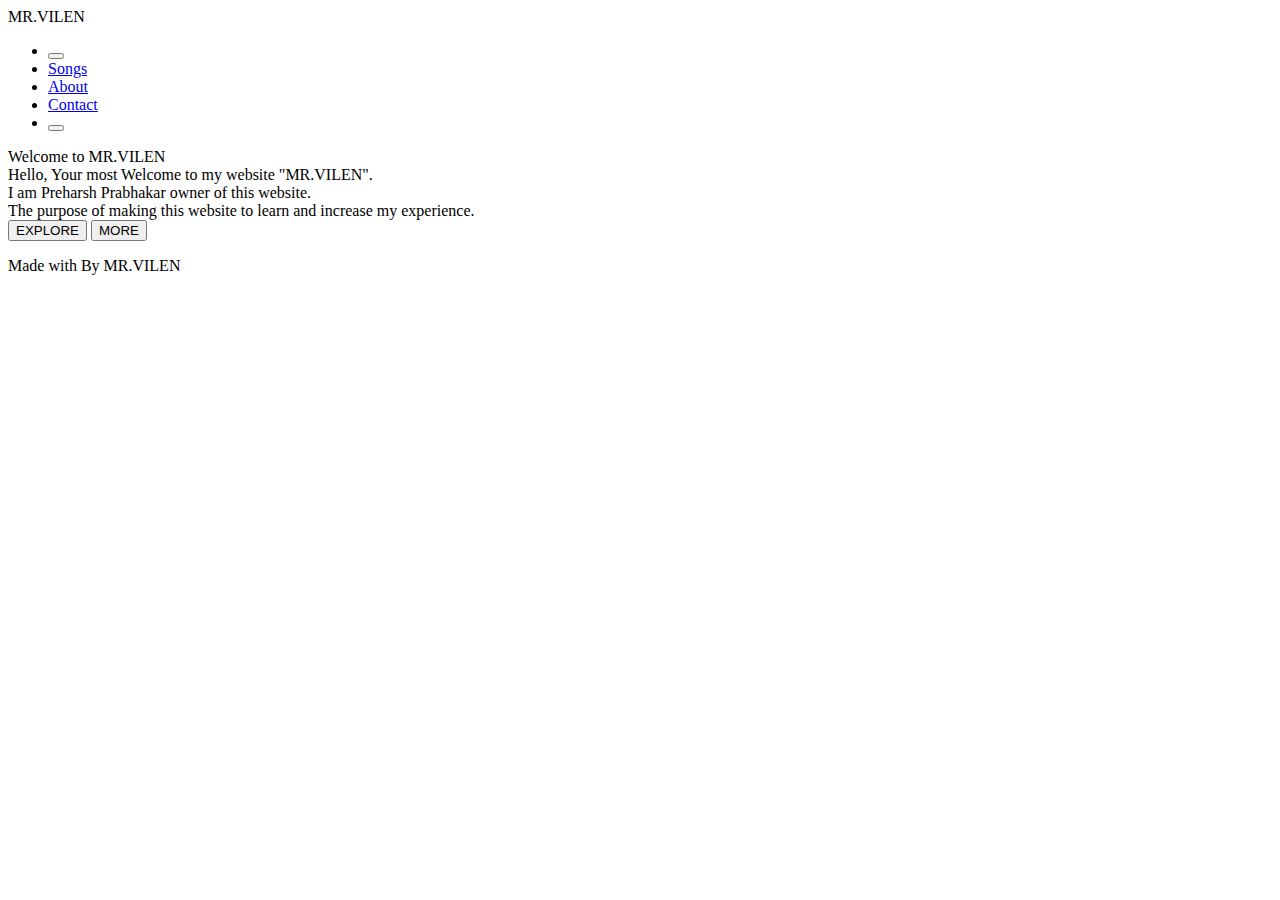
==== index.html @ 7f10697e "Mr.Vilen" ====
<html>

<head>
    <meta name="viewport" content="with=device-width, initial-scale=1.0">
    <title>MR.VILEN</title>
    <link rel="stylesheet" href="E:\Web Developer\Personal Web pages\2\style.css">
    <link rel="stylesheet" href="E:\Web Developer\Personal Web pages\2\Main.css">
    <link rel="stylesheet" href="https://cdnjs.cloudflare.com/ajax/libs/font-awesome/6.2.1/css/all.min.css"
        integrity="sha512-MV7K8+y+gLIBoVD59lQIYicR65iaqukzvf/nwasF0nqhPay5w/9lJmVM2hMDcnK1OnMGCdVK+iQrJ7lzPJQd1w=="
        crossorigin="anonymous" referrerpolicy="no-referrer" />
</head>

<body>
    <section class="banner">
        <nav>
            <span class="logo">MR.VILEN</span>
            <div class="navlinks" id="navlinks">
                <i class="fa-solid fa-xmark" onclick="hideMenu()"></i>
            <ul>
                <li><button class="btn1"><a href="E:\Web Developer\Personal Web pages\2\Main.html"><i
                                class="fa-solid fa-house"></i></a></li>
                <li><a href="E:\Web Developer\Personal Web pages\2\Songs.html">Songs</a></li>
                <li><a href="E:\Web Developer\Personal Web pages\2\About.html">About</a></li>
                <li><a href="E:\Web Developer\Personal Web pages\2\Contact.html">Contact</a></li>
                <li><button class="btn1"><a href="#"><i class="fa-solid fa-magnifying-glass"></i></a></li>
            </ul>
            </div>
            <i class="fa-solid fa-bars" onclick="showMenu()"></i>
        </nav>
    </section>
    <div class="content">
        <div class="sub">
            Welcome to MR.VILEN
        </div>
        <div class="para">
            Hello, Your most Welcome to my website "MR.VILEN".<br>I am Preharsh Prabhakar owner of this
            website.<br>The purpose of making this website to learn and increase my experience.
        </div>
        <div class="button">
            <button type="button" class="btn5"><span class="btn"></span> EXPLORE</button>
            <button type="button" class="btn5"><span class="btn"></span>MORE</button>

        </div>
    </div>
    <section class="last">
        <div class="icons">
            <a href="https://www.instagram.com/harsh_._315/"><i class="fa-brands fa-instagram"></i></a>
            <a href="https://www.facebook.com/Preharshprabhakar1234/"><i class="fa-brands fa-facebook"></i></a>
            <a href="https://twitter.com/i/flow/login"><i class="fa-brands fa-twitter"></i></a>
            <a href="https://in.linkedin.com/"><i class="fa-brands fa-linkedin"></i></a>
        </div>
        <p>Made with <i class="fa-solid fa-at"></i> By MR.VILEN</p>
    </section>


<script>
    var navLinks = document.getElementById("navlinks");
    function showMenu(){
        navlinks.style.right = "0"
    }
    function hideMenu(){
        navlinks.style.right = "-200px"
    }
</script>


</body>

</html>
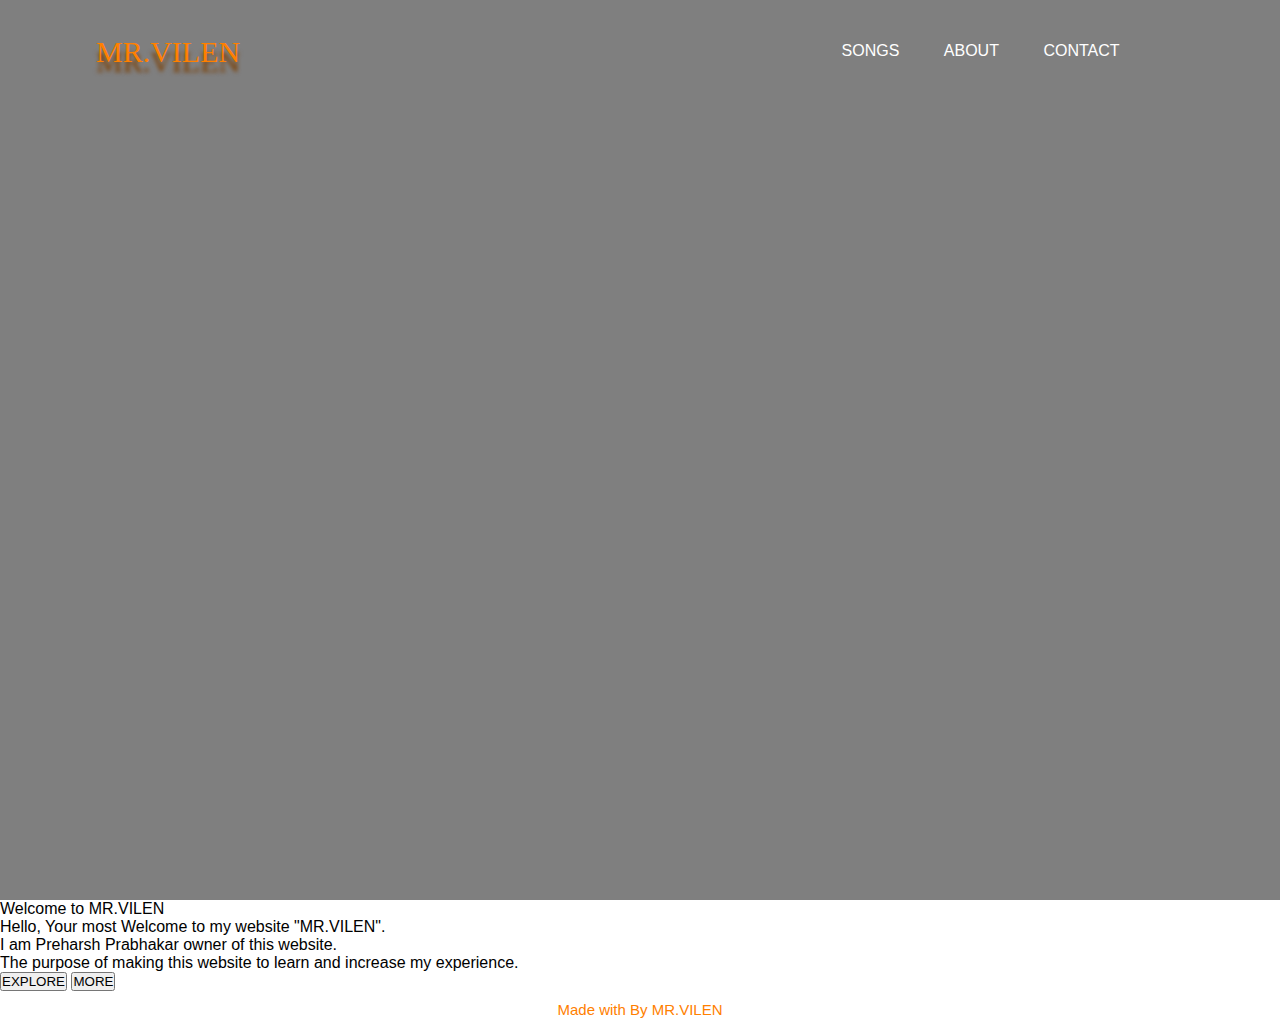
==== commit 26d89a8f: "Update index.html" ====
--- a/index.html
+++ b/index.html
@@ -3,8 +3,8 @@
 <head>
     <meta name="viewport" content="with=device-width, initial-scale=1.0">
     <title>MR.VILEN</title>
-    <link rel="stylesheet" href="E:\Web Developer\Personal Web pages\2\style.css">
-    <link rel="stylesheet" href="E:\Web Developer\Personal Web pages\2\Main.css">
+    <link rel="stylesheet" href="index.css">
+    <link rel="stylesheet" href="E:\Web Developer\Personal Web pages\Mr.Vilen\Mrvilen.github.io\Main.css">
     <link rel="stylesheet" href="https://cdnjs.cloudflare.com/ajax/libs/font-awesome/6.2.1/css/all.min.css"
         integrity="sha512-MV7K8+y+gLIBoVD59lQIYicR65iaqukzvf/nwasF0nqhPay5w/9lJmVM2hMDcnK1OnMGCdVK+iQrJ7lzPJQd1w=="
         crossorigin="anonymous" referrerpolicy="no-referrer" />
@@ -66,4 +66,4 @@
 
 </body>
 
-</html>+</html>
--- a/index.css
+++ b/index.css
@@ -0,0 +1,160 @@
+* {
+    margin: 0;
+    padding: 0;
+    font-family: sans-serif;
+}
+
+.banner {
+    width: 100%;
+    height: 100vh;
+    background-image: linear-gradient(rgba(0, 0, 0, 0.50), rgba(0, 0, 0, 0.50)), url(https://images.pexels.com/photos/1105666/pexels-photo-1105666.jpeg?auto=compress&cs=tinysrgb&w=1260&h=750&dpr=1);
+    background-size: cover;
+    background-position: center;
+}
+
+nav {
+    width: 85%;
+    margin: auto;
+    padding: 35px 0;
+    display: flex;
+    align-items: center;
+    justify-content: space-between;
+}
+.btn1
+{
+    color:#fff;
+}
+.logo {
+    font-family: Lucida Handwriting;
+    text-shadow: 0px 10px 4px rgb(123, 62, 0);
+    font-size: 30px;
+    color: rgb(255, 128, 0);
+    width: 120px;
+    cursor: pointer;
+}
+.navlinks
+{
+    flex:1;
+    text-align:right;
+    transition: 1s;
+}
+
+nav ul li {
+    list-style: none;
+    display: inline-block;
+    margin: 0 20px;
+    position: relative;
+}
+
+nav ul li a {
+    text-decoration: none;
+    color: white;
+    text-transform: uppercase;
+}
+
+nav ul li::after {
+    content: '';
+    height: 3px;
+    width: 0;
+    background: rgb(255, 128, 0);
+    display: block;
+    margin: auto;
+    transition: 0.5s;
+}
+
+nav ul li:hover::after {
+    width: 100%;
+}
+
+.last {
+    margin:0;
+    margin-top: 10px;
+    margin-bottom: 10px;
+    width:100%;
+    text-align: center;
+    padding: 0px 0;
+}
+.last p{
+    margin-top: 10px;
+    color:rgb(255, 128, 0);
+    font-size: 15px;
+}
+.icons .fa-brands
+{
+    margin:0 13px;
+    cursor: pointer;
+    padding: 0 0;
+}
+
+i {
+    color: rgb(255, 128, 0);
+}
+
+.btn1,
+.btn2,
+.btn3,
+.btn4 {
+    font-size: 20px;
+    background-color: transparent;
+}
+
+.btn1 {
+    border: none;
+}
+
+.btn2 {
+    margin-right: 30px;
+}
+
+.btn3 {
+    margin-right: 30px;
+}
+nav .fa-xmark{
+    display: none;
+}
+nav .fa-bars{
+    display: none;
+}
+@media(max-width:700px)
+{
+
+  nav ul li{
+    margin-bottom: 20px;
+    display: block;
+  }  
+  .navlinks{
+    position: absolute;
+    background: rgb(255, 128, 0);
+    height: 100vh;
+    top:0;
+    right:-200px;
+    text-align:center;
+    z-index:2;
+  }
+  nav .fa-xmark{
+    text-align:left;
+    display: block;
+    color:#fff;
+    margin:10px;
+    font-size:22px;
+    cursor: pointer;
+}
+nav .fa-house{
+    display: block;
+    color:#fff;
+    cursor: pointer;
+}
+nav .fa-magnifying-glass{
+    display: block;
+    color:#fff;
+    cursor: pointer;
+}
+nav .fa-bars{
+    text-align:left;
+    display: block;
+    color:rgb(255, 128, 0);
+    margin:10px;
+    font-size:22px;
+    cursor: pointer;
+}
+}
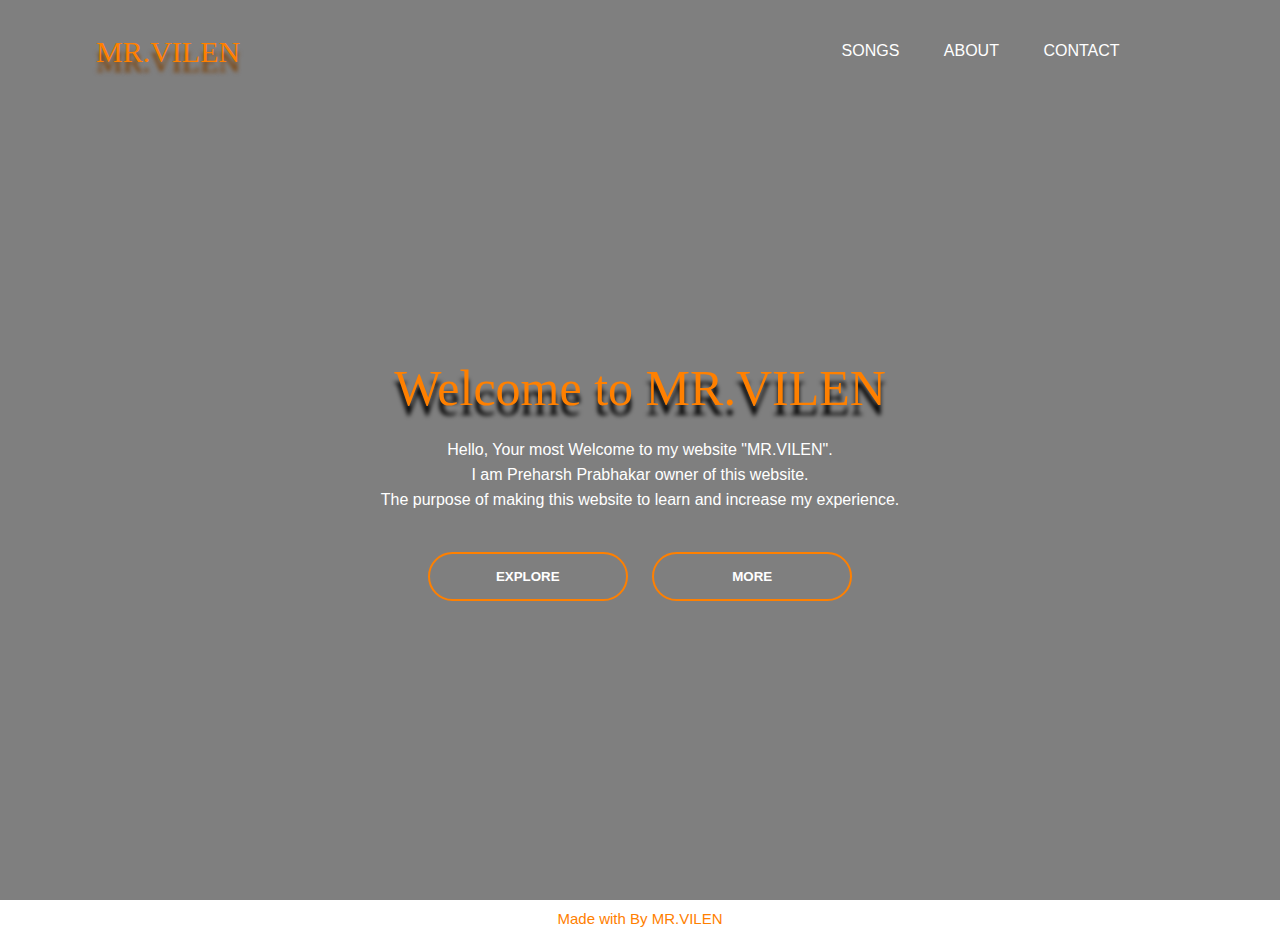
==== commit f95e8321: "Update index.html" ====
--- a/index.html
+++ b/index.html
@@ -3,8 +3,8 @@
 <head>
     <meta name="viewport" content="with=device-width, initial-scale=1.0">
     <title>MR.VILEN</title>
-    <link rel="stylesheet" href="index.css">
-    <link rel="stylesheet" href="E:\Web Developer\Personal Web pages\Mr.Vilen\Mrvilen.github.io\Main.css">
+    <link rel="stylesheet" href="style.css">
+    <link rel="stylesheet" href="Main.css">
     <link rel="stylesheet" href="https://cdnjs.cloudflare.com/ajax/libs/font-awesome/6.2.1/css/all.min.css"
         integrity="sha512-MV7K8+y+gLIBoVD59lQIYicR65iaqukzvf/nwasF0nqhPay5w/9lJmVM2hMDcnK1OnMGCdVK+iQrJ7lzPJQd1w=="
         crossorigin="anonymous" referrerpolicy="no-referrer" />
@@ -17,11 +17,11 @@
             <div class="navlinks" id="navlinks">
                 <i class="fa-solid fa-xmark" onclick="hideMenu()"></i>
             <ul>
-                <li><button class="btn1"><a href="E:\Web Developer\Personal Web pages\2\Main.html"><i
+                <li><button class="btn1"><a href="index.html"><i
                                 class="fa-solid fa-house"></i></a></li>
-                <li><a href="E:\Web Developer\Personal Web pages\2\Songs.html">Songs</a></li>
-                <li><a href="E:\Web Developer\Personal Web pages\2\About.html">About</a></li>
-                <li><a href="E:\Web Developer\Personal Web pages\2\Contact.html">Contact</a></li>
+                <li><a href="Songs.html">Songs</a></li>
+                <li><a href="About.html">About</a></li>
+                <li><a href="Contact.html">Contact</a></li>
                 <li><button class="btn1"><a href="#"><i class="fa-solid fa-magnifying-glass"></i></a></li>
             </ul>
             </div>
--- a/style.css
+++ b/style.css
@@ -0,0 +1,160 @@
+* {
+    margin: 0;
+    padding: 0;
+    font-family: sans-serif;
+}
+
+.banner {
+    width: 100%;
+    height: 100vh;
+    background-image: linear-gradient(rgba(0, 0, 0, 0.50), rgba(0, 0, 0, 0.50)), url(https://images.pexels.com/photos/1105666/pexels-photo-1105666.jpeg?auto=compress&cs=tinysrgb&w=1260&h=750&dpr=1);
+    background-size: cover;
+    background-position: center;
+}
+
+nav {
+    width: 85%;
+    margin: auto;
+    padding: 35px 0;
+    display: flex;
+    align-items: center;
+    justify-content: space-between;
+}
+.btn1
+{
+    color:#fff;
+}
+.logo {
+    font-family: Lucida Handwriting;
+    text-shadow: 0px 10px 4px rgb(123, 62, 0);
+    font-size: 30px;
+    color: rgb(255, 128, 0);
+    width: 120px;
+    cursor: pointer;
+}
+.navlinks
+{
+    flex:1;
+    text-align:right;
+    transition: 1s;
+}
+
+nav ul li {
+    list-style: none;
+    display: inline-block;
+    margin: 0 20px;
+    position: relative;
+}
+
+nav ul li a {
+    text-decoration: none;
+    color: white;
+    text-transform: uppercase;
+}
+
+nav ul li::after {
+    content: '';
+    height: 3px;
+    width: 0;
+    background: rgb(255, 128, 0);
+    display: block;
+    margin: auto;
+    transition: 0.5s;
+}
+
+nav ul li:hover::after {
+    width: 100%;
+}
+
+.last {
+    margin:0;
+    margin-top: 10px;
+    margin-bottom: 10px;
+    width:100%;
+    text-align: center;
+    padding: 0px 0;
+}
+.last p{
+    margin-top: 10px;
+    color:rgb(255, 128, 0);
+    font-size: 15px;
+}
+.icons .fa-brands
+{
+    margin:0 13px;
+    cursor: pointer;
+    padding: 0 0;
+}
+
+i {
+    color: rgb(255, 128, 0);
+}
+
+.btn1,
+.btn2,
+.btn3,
+.btn4 {
+    font-size: 20px;
+    background-color: transparent;
+}
+
+.btn1 {
+    border: none;
+}
+
+.btn2 {
+    margin-right: 30px;
+}
+
+.btn3 {
+    margin-right: 30px;
+}
+nav .fa-xmark{
+    display: none;
+}
+nav .fa-bars{
+    display: none;
+}
+@media(max-width:700px)
+{
+
+  nav ul li{
+    margin-bottom: 20px;
+    display: block;
+  }  
+  .navlinks{
+    position: absolute;
+    background: rgb(255, 128, 0);
+    height: 100vh;
+    top:0;
+    right:-200px;
+    text-align:center;
+    z-index:2;
+  }
+  nav .fa-xmark{
+    text-align:left;
+    display: block;
+    color:#fff;
+    margin:10px;
+    font-size:22px;
+    cursor: pointer;
+}
+nav .fa-house{
+    display: block;
+    color:#fff;
+    cursor: pointer;
+}
+nav .fa-magnifying-glass{
+    display: block;
+    color:#fff;
+    cursor: pointer;
+}
+nav .fa-bars{
+    text-align:left;
+    display: block;
+    color:rgb(255, 128, 0);
+    margin:10px;
+    font-size:22px;
+    cursor: pointer;
+}
+}--- a/Main.css
+++ b/Main.css
@@ -0,0 +1,84 @@
+.content
+{
+    width:100%;
+    position: absolute;
+    top: 50%;
+    transform: translateY(-50%);
+    text-align: center;
+    color:#fff;
+    animation: transmition 2s;
+}
+.sub
+{
+    margin-top:80px;
+    font-family:Lucida Handwriting;
+    font-size: 50px;
+    text-shadow: 0px 10px 4px rgb(0, 0, 0) ;
+    color:rgb(255, 128, 0);
+}
+.para
+{
+    margin: 20px auto;
+    font-weight: 100;
+    line-height: 25px;
+}
+button.btn5
+{
+    width: 200px;
+    padding: 15px 0;
+    text-align: center;
+    margin: 20px 10px;
+    border-radius:25px;
+    font-weight: bold;
+    border: 2px solid rgb(255, 128, 0);
+    background: transparent;
+    color: #fff;
+    cursor: pointer;
+    position: relative;
+    overflow: hidden;
+}
+.btn
+{
+    background: rgb(255, 128, 0);
+    height: 100%;
+    width: 0;
+    border-radius: 25px;
+    position: absolute;
+    left:0;
+    bottom:0;
+    Z-index:-1;
+    transition: 0.5s;
+}
+button.btn5:hover .btn
+{
+    width:100%;
+}
+button.btn5:hover
+{
+    border: none;
+}
+@keyframes transmition
+{
+    from
+    {
+        opacity: 0;
+        transform:rotateX('-10deg') ;
+    }
+    to
+    {
+        opacity: 1;
+        transform:rotateX('0') ;
+    }
+}
+@media(max-width:700px)
+{
+  .sub{
+    font-size:20px;
+  }  
+  .para{
+    font-size:10px;
+  }  
+  .button{
+    font-size:10px;
+  }  
+}
